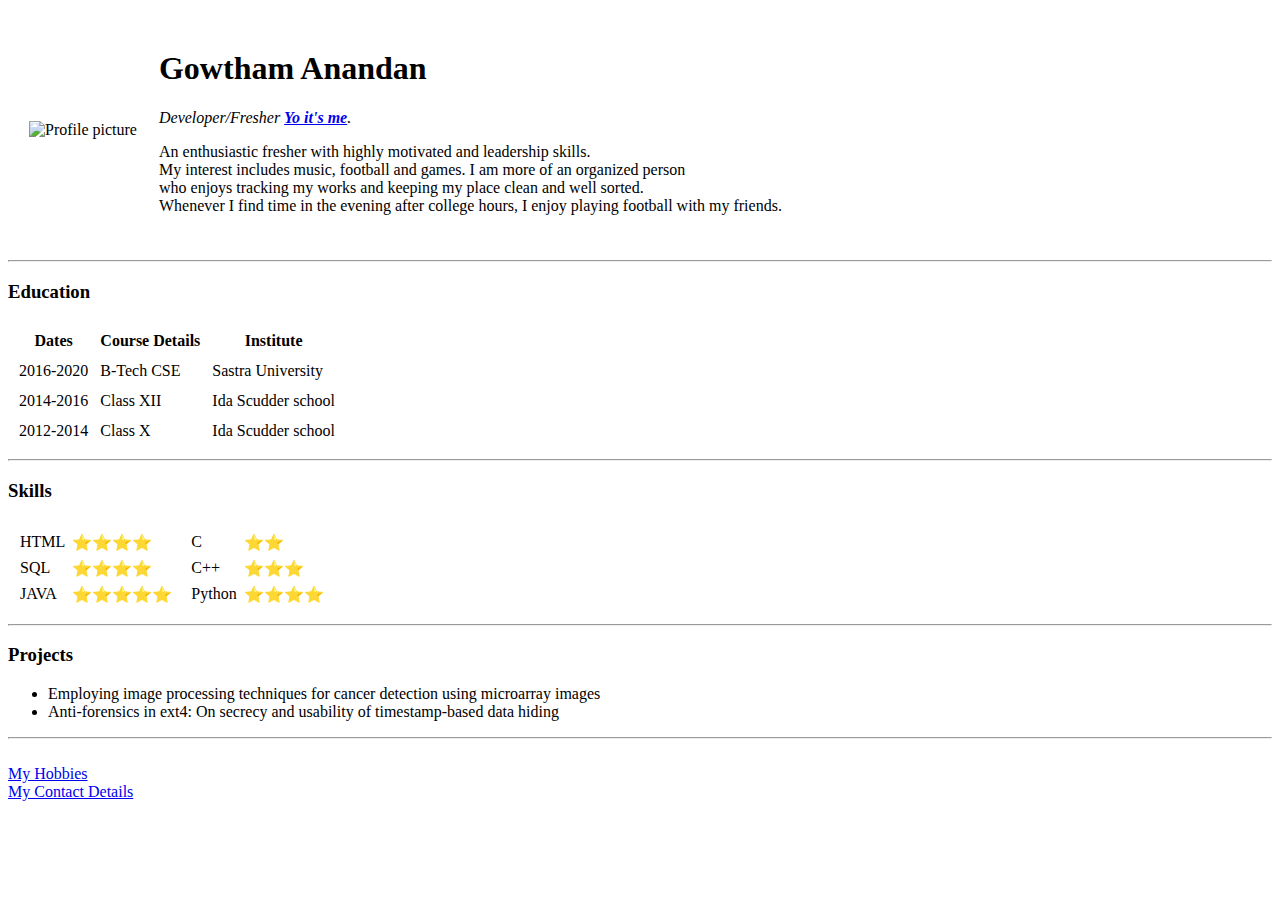
==== index.html @ 28520240 "initial CV website" ====
<!DOCTYPE html>
<html lang="en" dir="ltr">

<head>
  <meta charset="utf-8">
  <title>Ag7 CV</title>
</head>

<body>
  <table cellspacing="20">
    <tr>
      <td><img src="images/circle-cropped.png" alt="Profile picture" height="150"></td>
      <td>
        <h1>Gowtham Anandan</h1>
        <p><em>Developer/Fresher <strong><a href="https://devdocs.io/" target="_blank">Yo it's me</a></strong>.</em></p>
        <p>An enthusiastic fresher with highly motivated and leadership skills.<br>
          My interest includes music, football and games. I am more of an organized person <br>
          who enjoys tracking my works and keeping my place clean and well sorted.
          <br>Whenever I find time in the evening after college hours,
          I enjoy playing football with my friends.
        </p>
      </td>
    </tr>
  </table>


  <hr>
  <h3>Education</h3>
  <table cellspacing="10">
    <thead>
      <tr>
        <th>Dates</th>
        <th>Course Details</th>
        <th>Institute</th>
    </thead>
    </tr>
    <tbody>
      <tr>
        <td>2016-2020</td>
        <td>B-Tech CSE</td>
        <td>Sastra University</td>
      </tr>
      <tr>
        <td>2014-2016</td>
        <td>Class XII</td>
        <td>Ida Scudder school</td>
      </tr>
      <tr>
        <td>2012-2014</td>
        <td>Class X</td>
        <td>Ida Scudder school</td>
      </tr>
    </tbody>
    <tfoot>
    </tfoot>
  </table>
  <hr>
  <h3>Skills</h3>

  <table cellspacing="5">
    <tr>
      <td>
        <table cellspacing="5">
          <tr>
            <td>HTML</td>
            <td>⭐⭐⭐⭐</td>
          </tr>
          <tr>
            <td>SQL</td>
            <td>⭐⭐⭐⭐</td>
          </tr>
          <tr>
            <td>JAVA</td>
            <td>⭐⭐⭐⭐⭐</td>
          </tr>
        </table>
      </td>
      <td>
        <table cellspacing="5 ">
          <tr>
            <td>C</td>
            <td>⭐⭐</td>
          </tr>
          <tr>
            <td>C++</td>
            <td>⭐⭐⭐</td>
          </tr>
          <tr>
            <td>Python</td>
            <td>⭐⭐⭐⭐</td>
          </tr>
        </table>
      </td>
    </tr>
  </table>
  <hr>
  <h3>Projects</h3>
  <ul>
    <li>Employing image processing techniques for cancer detection using microarray images</li>
    <li>Anti-forensics in ext4: On secrecy and usability of timestamp-based
data hiding</li>
  </ul>

  <hr>
  <br>
  <a href="hobbies.html" target="_blank">My Hobbies</a>
  <br>
  <a href="contact.html" target="_blank">My Contact Details</a>

</body>

</html>
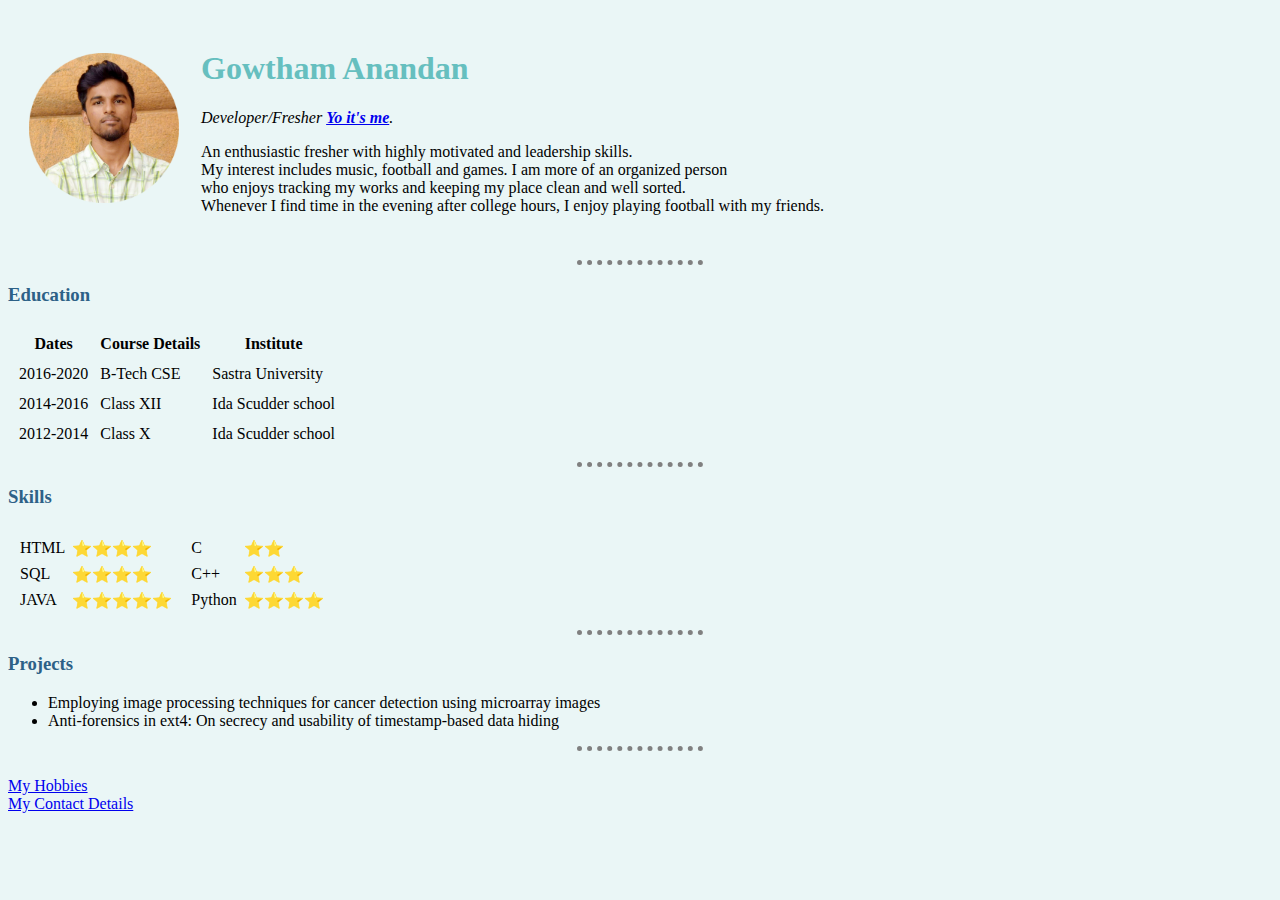
==== commit f7190355: "update 1" ====
--- a/index.html
+++ b/index.html
@@ -4,6 +4,7 @@
 <head>
   <meta charset="utf-8">
   <title>Ag7 CV</title>
+  <link rel="stylesheet" href="css/styles.css">
 </head>
 
 <body>
@@ -98,7 +99,7 @@
   <ul>
     <li>Employing image processing techniques for cancer detection using microarray images</li>
     <li>Anti-forensics in ext4: On secrecy and usability of timestamp-based
-data hiding</li>
+      data hiding</li>
   </ul>
 
   <hr>
--- a/css/styles.css
+++ b/css/styles.css
@@ -0,0 +1,14 @@
+  body {
+    background-color: #EAF6F6;
+  }
+
+  hr {
+    border-color: grey;
+    border-style: dotted none none none;
+    border-width: 5px;
+    width: 10%;
+  }
+  h1{
+    color: #66BFBF;
+  }
+  h3{color: #2d6187;}
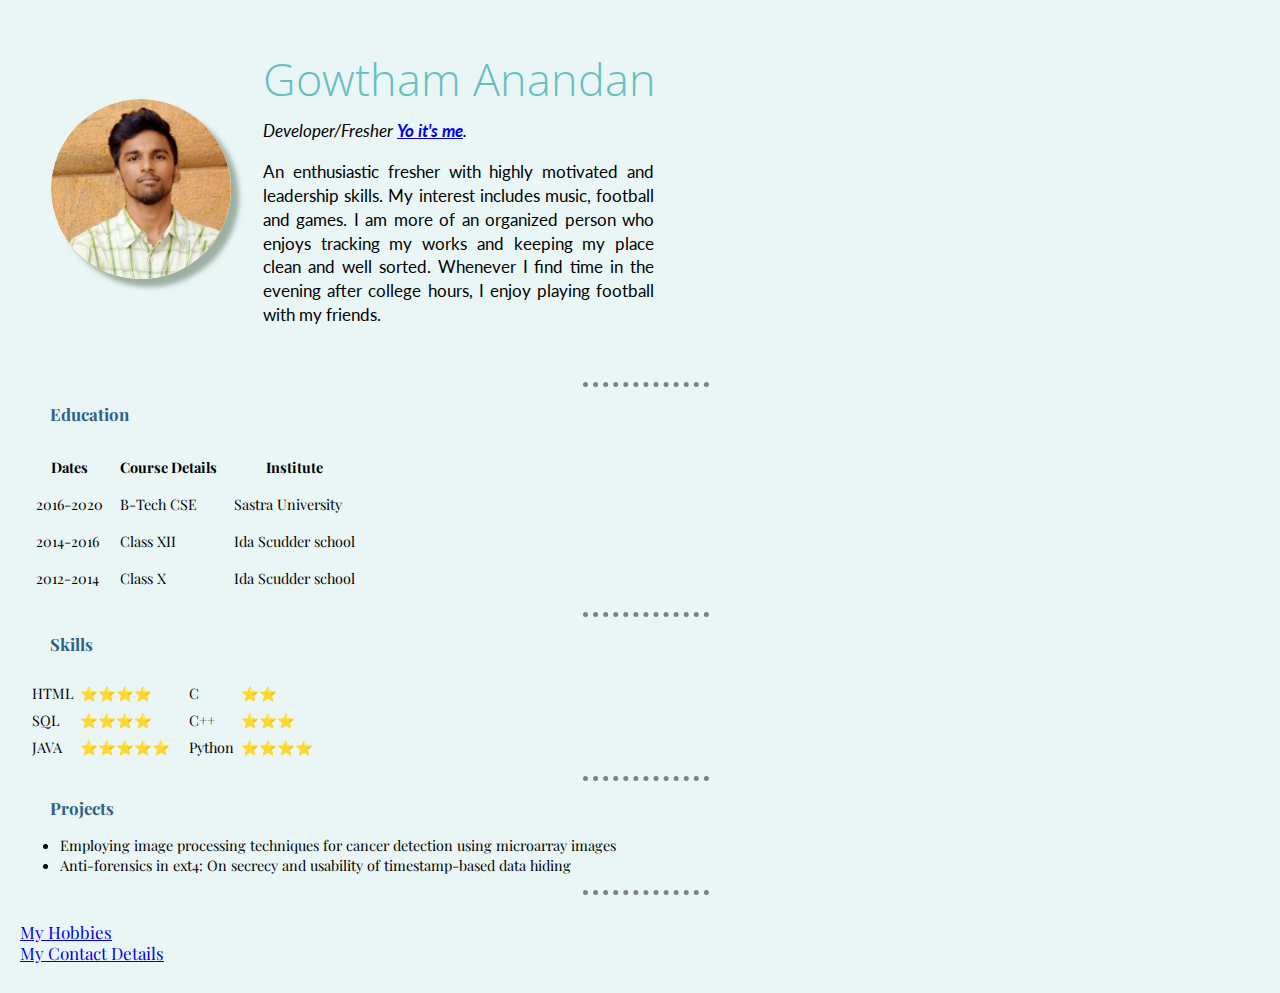
==== commit 23be9b03: "Add files via upload" ====
--- a/index.html
+++ b/index.html
@@ -4,20 +4,22 @@
 <head>
   <meta charset="utf-8">
   <title>Ag7 CV</title>
+  <link href="https://fonts.googleapis.com/css2?family=Lato:ital,wght@0,300;1,300;1,400&family=Open+Sans:ital@0;1&display=swap" rel="stylesheet">
+  <link href="https://fonts.googleapis.com/css2?family=Playfair+Display&display=swap" rel="stylesheet">
   <link rel="stylesheet" href="css/styles.css">
 </head>
 
 <body>
-  <table cellspacing="20">
+  <table cellspacing="30">
     <tr>
-      <td><img src="images/circle-cropped.png" alt="Profile picture" height="150"></td>
+      <td><img class="pic" src="images/circle-cropped.png" alt="Profile picture" height="180"></td>
       <td>
-        <h1>Gowtham Anandan</h1>
-        <p><em>Developer/Fresher <strong><a href="https://devdocs.io/" target="_blank">Yo it's me</a></strong>.</em></p>
-        <p>An enthusiastic fresher with highly motivated and leadership skills.<br>
-          My interest includes music, football and games. I am more of an organized person <br>
+        <h1 class="int">Gowtham Anandan</h1>
+        <p class="intro"><em>Developer/Fresher <strong><a href="https://devdocs.io/" target="_blank">Yo it's me</a></strong>.</em></p>
+        <p class="intro">An enthusiastic fresher with highly motivated and leadership skills.
+          My interest includes music, football and games. I am more of an organized person
           who enjoys tracking my works and keeping my place clean and well sorted.
-          <br>Whenever I find time in the evening after college hours,
+          Whenever I find time in the evening after college hours,
           I enjoy playing football with my friends.
         </p>
       </td>
@@ -27,7 +29,7 @@
 
   <hr>
   <h3>Education</h3>
-  <table cellspacing="10">
+  <table cellspacing="15">
     <thead>
       <tr>
         <th>Dates</th>
@@ -107,6 +109,8 @@
   <a href="hobbies.html" target="_blank">My Hobbies</a>
   <br>
   <a href="contact.html" target="_blank">My Contact Details</a>
+  <br>
+  <br>
 
 </body>
 
--- a/css/styles.css
+++ b/css/styles.css
@@ -1,14 +1,52 @@
-  body {
-    background-color: #EAF6F6;
-  }
+/**********************Tag Selector*****************/
+body {
+  background-color: #EAF6F6;
+  margin-left: 20px;
+  font-family: 'Playfair Display', serif;
+  font-size: 90%;
+  font-weight: normal;
+  line-height: 140%;
 
-  hr {
-    border-color: grey;
-    border-style: dotted none none none;
-    border-width: 5px;
-    width: 10%;
-  }
-  h1{
-    color: #66BFBF;
-  }
-  h3{color: #2d6187;}
+}
+
+hr {
+  border-color: grey;
+  border-style: dotted none none none;
+  border-width: 5px;
+  width: 10%;
+}
+
+h1 {
+  color: #66BFBF;
+}
+
+h3 {
+  color: #2d6187;
+  margin-left: 30px;
+}
+
+a {
+  font-size: 17px;
+}
+
+/**********************class Selector*****************/
+.pic {
+  background-color: #FFFFFF;
+  border-radius: 100%;
+  box-shadow: 8px 8px 5px 0 rgba(86, 109, 84, 0.52);
+  filter: url("filters.svg#filter-id");
+}
+
+.int {
+  font-family: 'Open Sans', sans-serif; ;
+  font-size: 45px;
+  font-weight: lighter;
+}
+
+.intro {
+  font-family: 'Lato', sans-serif;
+  font-size: 17px;
+  line-height: 140%;
+  text-align: justify;
+  width: 40%;
+}
